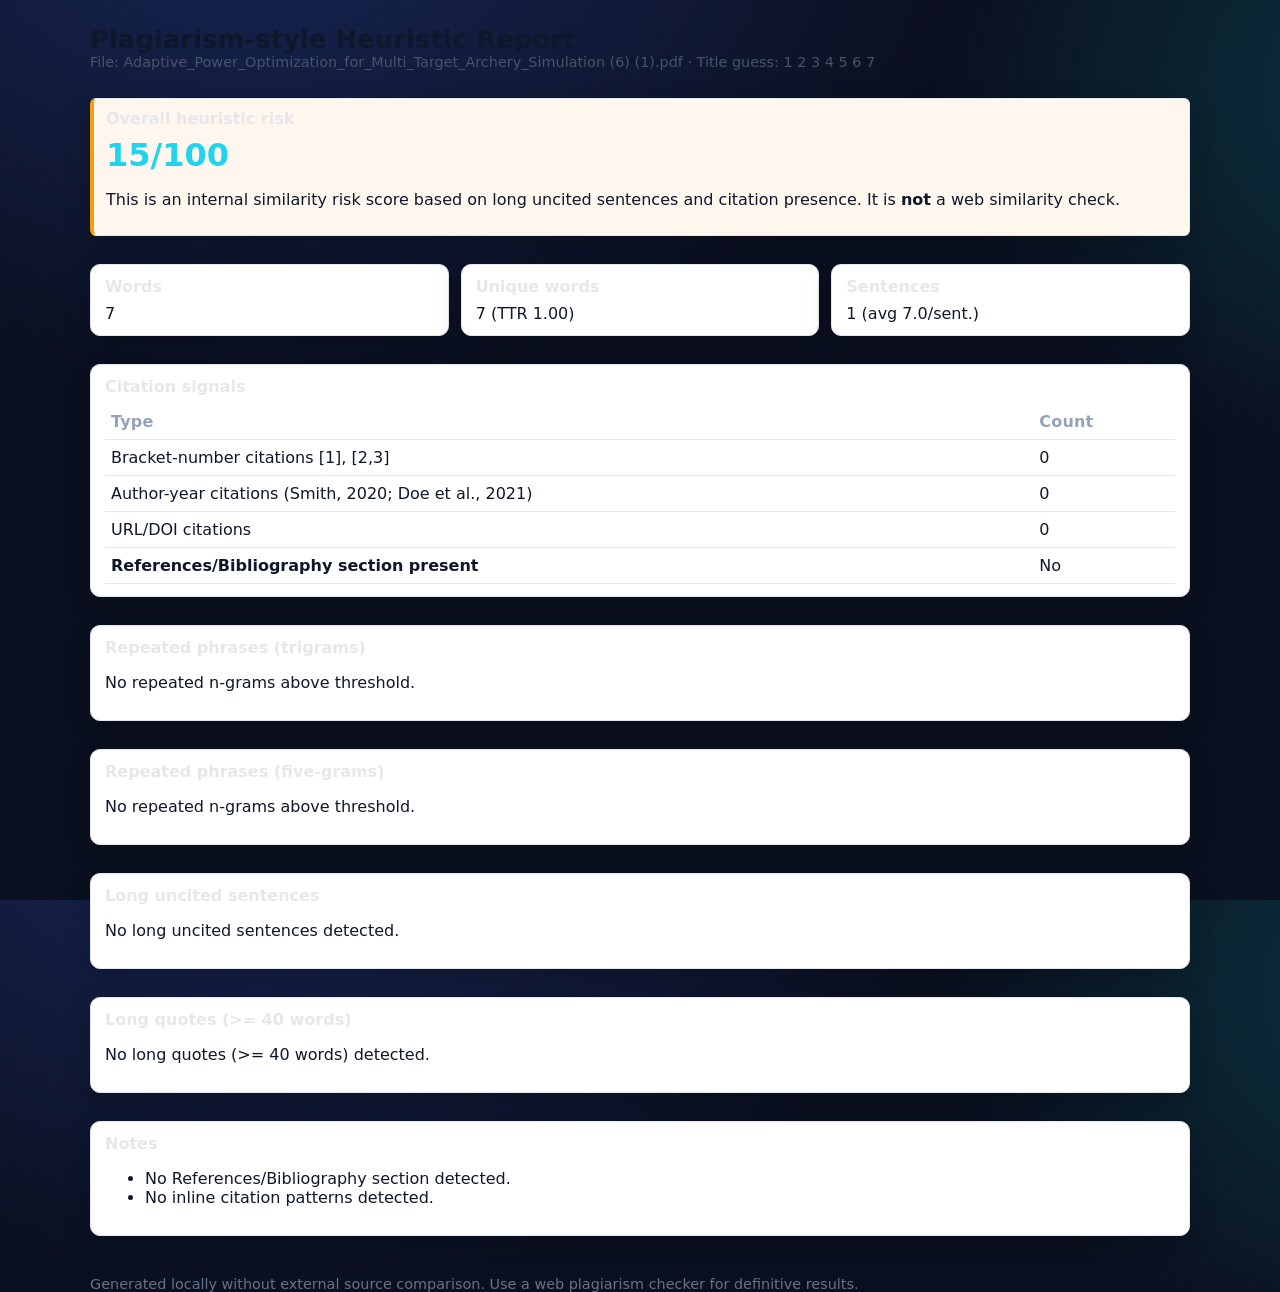
==== report/archery_plagiarism_report.html @ 83742917 "Add plagiarism report generation and styling Co-authored-by: shalinsimon2006 <shalinsimon2006@gmail." ====
<!DOCTYPE html>
<html lang="en">
<head>
  <meta charset="utf-8" />
  <meta name="viewport" content="width=device-width, initial-scale=1" />
  <title>Plagiarism Report · 1 2 3 4 5 6 7</title>
  <link rel="stylesheet" href="../style.css">
  <style>
    /* minimal inline fallback if stylesheet missing */
    body { font-family: system-ui, -apple-system, Segoe UI, Roboto, Ubuntu, Cantarell, 'Helvetica Neue', Arial, 'Apple Color Emoji', 'Segoe UI Emoji', 'Segoe UI Symbol'; margin: 24px; color: #0f172a; }
    .container { max-width: 1100px; margin: 0 auto; }
    header h1 { margin: 0; font-size: 1.6rem; }
    header .meta { color: #475569; font-size: .9rem; }
    .kpi { display: grid; grid-template-columns: repeat(3, 1fr); gap: 12px; margin: 16px 0 24px; }
    .card { border: 1px solid #e2e8f0; border-radius: 10px; padding: 12px 14px; background: #fff; }
    .card h3 { margin: 0 0 8px; font-size: 1rem; color: #0f172a; }
    .highlight { background: #fff7ed; border-left: 4px solid #f59e0b; padding: 10px 12px; border-radius: 6px; }
    .risk { font-size: 2rem; font-weight: 700; }
    section { margin: 28px 0; }
    table.compact { width: 100%; border-collapse: collapse; }
    table.compact th, table.compact td { border-bottom: 1px solid #e2e8f0; padding: 8px 6px; text-align: left; }
    .right { text-align: right; }
    ol.flagged { padding-left: 18px; }
    .badge { display: inline-block; background: #eef2ff; color: #3730a3; border: 1px solid #c7d2fe; border-radius: 999px; padding: 2px 8px; margin-right: 6px; font-size: .8rem; }
    footer { margin-top: 40px; color: #64748b; font-size: .9rem; }
  </style>
</head>
<body>
  <div class="container">
    <header>
      <h1>Plagiarism-style Heuristic Report</h1>
      <div class="meta">File: Adaptive_Power_Optimization_for_Multi_Target_Archery_Simulation (6) (1).pdf · Title guess: 1 2 3 4 5 6 7</div>
    </header>

    <section class="highlight card">
      <h3>Overall heuristic risk</h3>
      <div class="risk">15/100</div>
      <p>This is an internal similarity risk score based on long uncited sentences and citation presence. It is <strong>not</strong> a web similarity check.</p>
    </section>

    <div class="kpi">
      <div class="card"><h3>Words</h3><div>7</div></div>
      <div class="card"><h3>Unique words</h3><div>7 (TTR 1.00)</div></div>
      <div class="card"><h3>Sentences</h3><div>1 (avg 7.0/sent.)</div></div>
    </div>

    <section class="card">
      <h3>Citation signals</h3>
      <table class="compact">
        <thead><tr><th>Type</th><th class=right>Count</th></tr></thead>
        <tbody>
          <tr><td>Bracket-number citations [1], [2,3]</td><td class=right>0</td></tr>
          <tr><td>Author-year citations (Smith, 2020; Doe et al., 2021)</td><td class=right>0</td></tr>
          <tr><td>URL/DOI citations</td><td class=right>0</td></tr>
          <tr><td><strong>References/Bibliography section present</strong></td><td class=right>No</td></tr>
        </tbody>
      </table>
    </section>

    <section class="card">
      <h3>Repeated phrases (trigrams)</h3>
      <p>No repeated n-grams above threshold.</p>
    </section>

    <section class="card">
      <h3>Repeated phrases (five-grams)</h3>
      <p>No repeated n-grams above threshold.</p>
    </section>

    <section class="card">
      <h3>Long uncited sentences</h3>
      <p>No long uncited sentences detected.</p>
    </section>

    <section class="card">
      <h3>Long quotes (>= 40 words)</h3>
      <p>No long quotes (>= 40 words) detected.</p>
    </section>

    <section class="card">
      <h3>Notes</h3>
      <ul><li>No References/Bibliography section detected.</li><li>No inline citation patterns detected.</li></ul>
    </section>

    <footer>
      Generated locally without external source comparison. Use a web plagiarism checker for definitive results.
    </footer>
  </div>
</body>
</html>
---- style.css ----
:root {
  --bg: #0b1020;
  --panel: #0f172a;
  --panel-border: #1e293b;
  --text: #e2e8f0;
  --muted: #94a3b8;
  --accent: #8b5cf6;
  --accent-2: #22d3ee;
  --warn: #f59e0b;
  --ok: #22c55e;
}

/* Global */
html, body { height: 100%; }
body {
  margin: 0;
  background: radial-gradient(1200px 800px at 20% -10%, #172554 0%, transparent 60%),
              radial-gradient(1200px 800px at 120% 10%, #0b3b47 0%, transparent 50%),
              var(--bg);
  color: var(--text);
  font-family: Inter, ui-sans-serif, system-ui, Segoe UI, Roboto, Ubuntu, Cantarell, Helvetica Neue, Arial;
  -webkit-font-smoothing: antialiased;
  -moz-osx-font-smoothing: grayscale;
}

.container { max-width: 1100px; margin: 28px auto; padding: 0 18px; }

/* Header */
header h1 { font-size: 1.75rem; letter-spacing: .2px; margin: 0 0 4px; }
header .meta { color: var(--muted); }

/* Cards */
.card {
  background: linear-gradient(180deg, rgba(255,255,255,0.02), rgba(255,255,255,0.01));
  border: 1px solid var(--panel-border);
  border-radius: 14px;
  padding: 14px 16px;
  box-shadow: 0 8px 24px rgba(0,0,0,.22), inset 0 1px 0 rgba(255,255,255,.04);
}

.kpi { display: grid; grid-template-columns: repeat(3, minmax(0, 1fr)); gap: 14px; }
.card h3 { margin: 0 0 10px; font-size: 1.05rem; color: #fafafa; }

/* Highlight */
.highlight { border-left: 4px solid var(--warn); background: rgba(245, 158, 11, 0.08); }
.risk { font-size: 2.2rem; font-weight: 800; color: var(--accent-2); }

/* Tables */
table.compact { width: 100%; border-collapse: collapse; }
.compact th, .compact td { border-bottom: 1px solid var(--panel-border); padding: 10px 8px; }
.compact th { color: var(--muted); font-weight: 600; letter-spacing: .2px; }
.right { text-align: right; }

/* Lists */
ol.flagged { padding-left: 18px; }
.badge { display: inline-block; background: rgba(139, 92, 246, .15); color: #e9d5ff; border: 1px solid rgba(139, 92, 246, .45); border-radius: 999px; padding: 2px 10px; margin-right: 8px; font-size: .78rem; }

/* Footer */
footer { margin-top: 40px; color: var(--muted); font-size: .95rem; }

/* Stronger specificity to gently override inline defaults */
body .card h3 { color: #e5e7eb; }
body table.compact tr:hover td { background: rgba(255,255,255,0.025); }
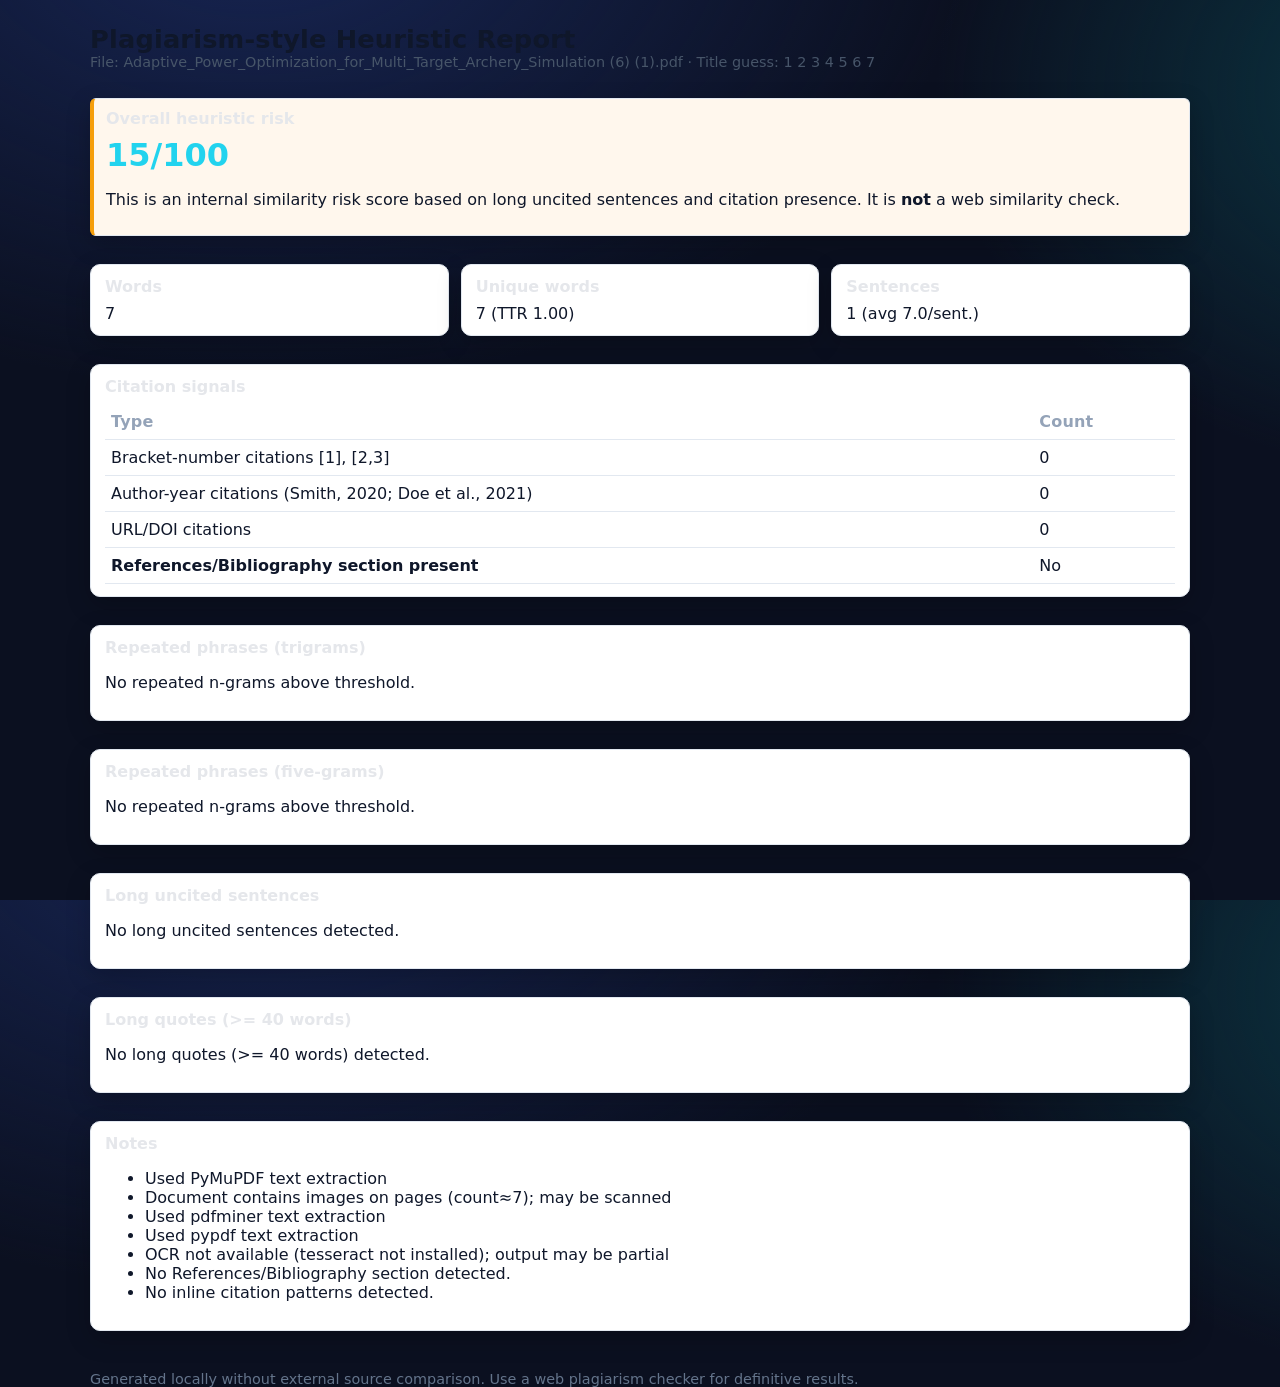
==== commit 0a613552: "Add multi-strategy PDF text extraction with notes Co-authored-by: shalinsimon2006 <shalinsimon2006@g" ====
--- a/report/archery_plagiarism_report.html
+++ b/report/archery_plagiarism_report.html
@@ -80,7 +80,7 @@
 
     <section class="card">
       <h3>Notes</h3>
-      <ul><li>No References/Bibliography section detected.</li><li>No inline citation patterns detected.</li></ul>
+      <ul><li>Used PyMuPDF text extraction</li><li>Document contains images on pages (count≈7); may be scanned</li><li>Used pdfminer text extraction</li><li>Used pypdf text extraction</li><li>OCR not available (tesseract not installed); output may be partial</li><li>No References/Bibliography section detected.</li><li>No inline citation patterns detected.</li></ul>
     </section>
 
     <footer>
